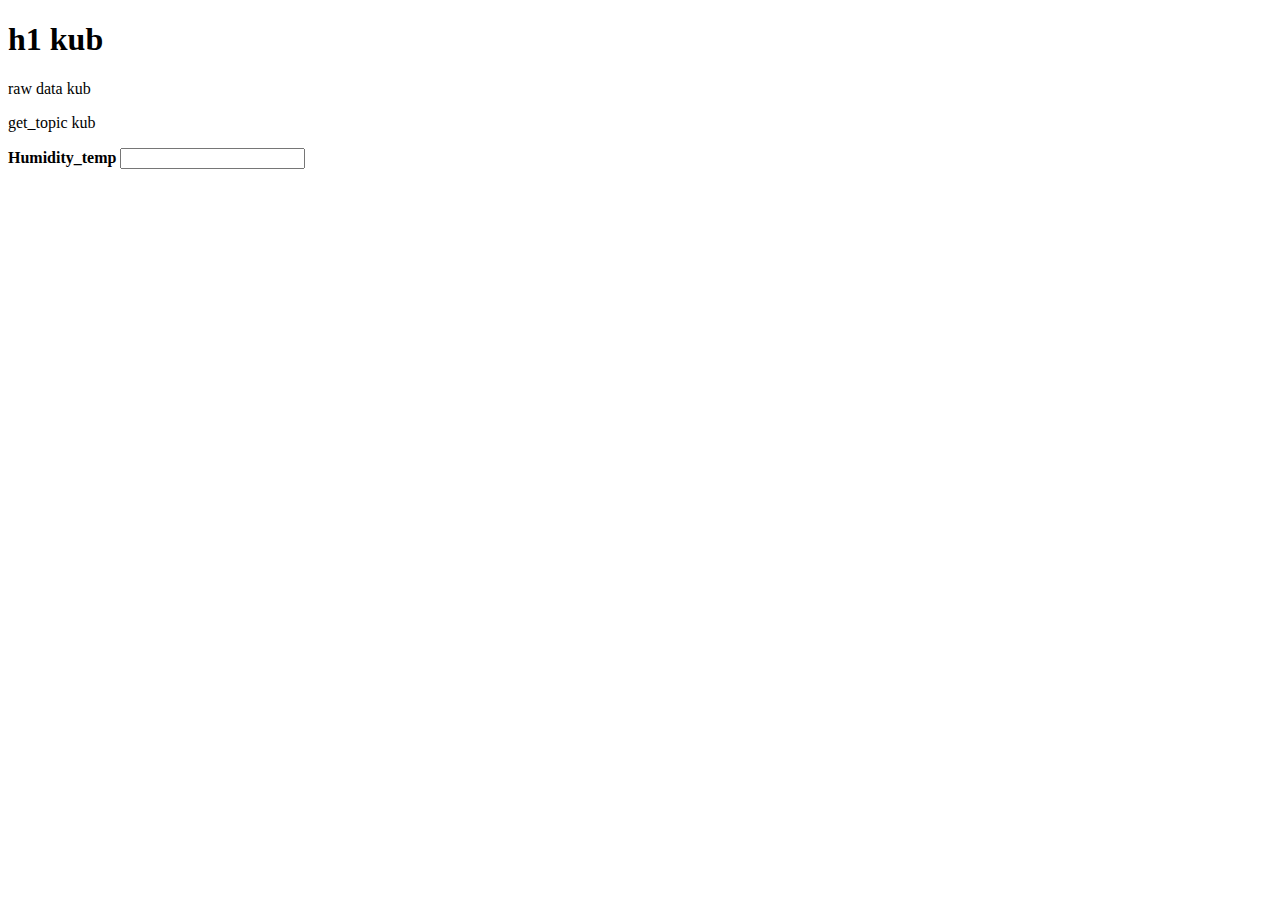
==== html/index.html @ 645f65f3 "Reformat the website file and add the time picker" ====
<!DOCTYPE html>
<html>
<head>
  <meta charset="utf-8" />
  <meta http-equiv="X-UA-Compatible" content="IE=edge">
  <title>Smart Kettle Control Panel</title>
  <meta name="viewport" content="width=device-width, initial-scale=1">
  <link rel="stylesheet" type="text/css" media="screen" href="css/wickedpicker.css"/>
  <link rel="stylesheet" type="text/css" media="screen" href="css/main.css"/>
  <script src="https://cdn.netpie.io/microgear.js"></script>
  <script src="js/jquery-3.3.1.min.js"></script>
  <script src="js/wickedpicker.min.js"></script>
  <script src="js/main.js"></script>
</head>
<body>
  <h1 id="connected_NETPIE">h1 kub</h1>
  <p id="raw_data">raw data kub</p>
  <p id="get_topic">get_topic kub</p>
  <strong id="Humidity_temp">Humidity_temp</strong>
  <input type="text" name="timepicker" class="timepicker"/>
</body>
</html>
---- html/css/wickedpicker.css ----
.wickedpicker {
  -webkit-user-select: none;
  -moz-user-select: none;
  -ms-user-select: none;
  user-select: none;
  box-shadow: 0 0 0 1px rgba(14, 41, 57, 0.12), 0 2px 5px rgba(14, 41, 57, 0.44), inset 0 -1px 2px rgba(14, 41, 57, 0.15);
  background: #fefefe;
  margin: 0 auto;
  border-radius: 0.1px;
  width: 270px;
  height: 130px;
  font-size: 14px;
  display: none; }
  .wickedpicker__title {
    background-image: -webkit-linear-gradient(top, #ffffff 0%, #f2f2f2 100%);
    background-image: linear-gradient(to bottom, #ffffff 0%, #f2f2f2 100%);
    position: relative;
    background: #f2f2f2;
    margin: 0 auto;
    border-bottom: 1px solid #e5e5e5;
    padding: 12px 11px 10px 15px;
    color: #4C4C4C;
    font-size: inherit; }
  .wickedpicker__close {
    -webkit-transform: translateY(-25%);
    -moz-transform: translateY(-25%);
    -ms-transform: translateY(-25%);
    -o-transform: translateY(-25%);
    transform: translateY(-25%);
    position: absolute;
    top: 25%;
    right: 10px;
    color: #34495e;
    cursor: pointer; }
    .wickedpicker__close:before {
      content: '\00d7'; }
  .wickedpicker__controls {
    padding: 10px 0;
    line-height: normal;
    margin: 0; }
    .wickedpicker__controls__control, .wickedpicker__controls__control--separator {
      vertical-align: middle;
      display: inline-block;
      font-size: inherit;
      margin: 0 auto;
      width: 35px;
      letter-spacing: 1.3px; }
      .wickedpicker__controls__control-up, .wickedpicker__controls__control-down {
        color: #34495e;
        position: relative;
        display: block;
        margin: 3px auto;
        font-size: 18px;
        cursor: pointer; }
      .wickedpicker__controls__control-up:before {
        content: '\e800'; }
      .wickedpicker__controls__control-down:after {
        content: '\e801'; }
      .wickedpicker__controls__control--separator {
        width: 5px; }

.text-center, .wickedpicker__title, .wickedpicker__controls, .wickedpicker__controls__control, .wickedpicker__controls__control--separator, .wickedpicker__controls__control-up, .wickedpicker__controls__control-down {
  text-align: center; }

.hover-state {
  color: #3498db; }

@font-face {
  font-family: 'fontello';
  src: url("../fonts/fontello.eot?52602240");
  src: url("../fonts/fontello.eot?52602240#iefix") format("embedded-opentype"), url("../fonts/fontello.woff?52602240") format("woff"), url("../fonts/fontello.ttf?52602240") format("truetype"), url("../fonts/fontello.svg?52602240#fontello") format("svg");
  font-weight: normal;
  font-style: normal; }

.fontello:before, .wickedpicker__controls__control-up:before, .fontello-after:after, .wickedpicker__controls__control-down:after {
  font-family: 'fontello';
  font-style: normal;
  font-weight: normal;
  speak: none;
  display: inline-block;
  text-decoration: inherit;
  width: 1em;
  margin-right: .2em;
  text-align: center;
  font-variant: normal;
  text-transform: none;
  line-height: 1em;
  margin-left: .2em;
  -webkit-font-smoothing: antialiased;
  -moz-osx-font-smoothing: grayscale; }
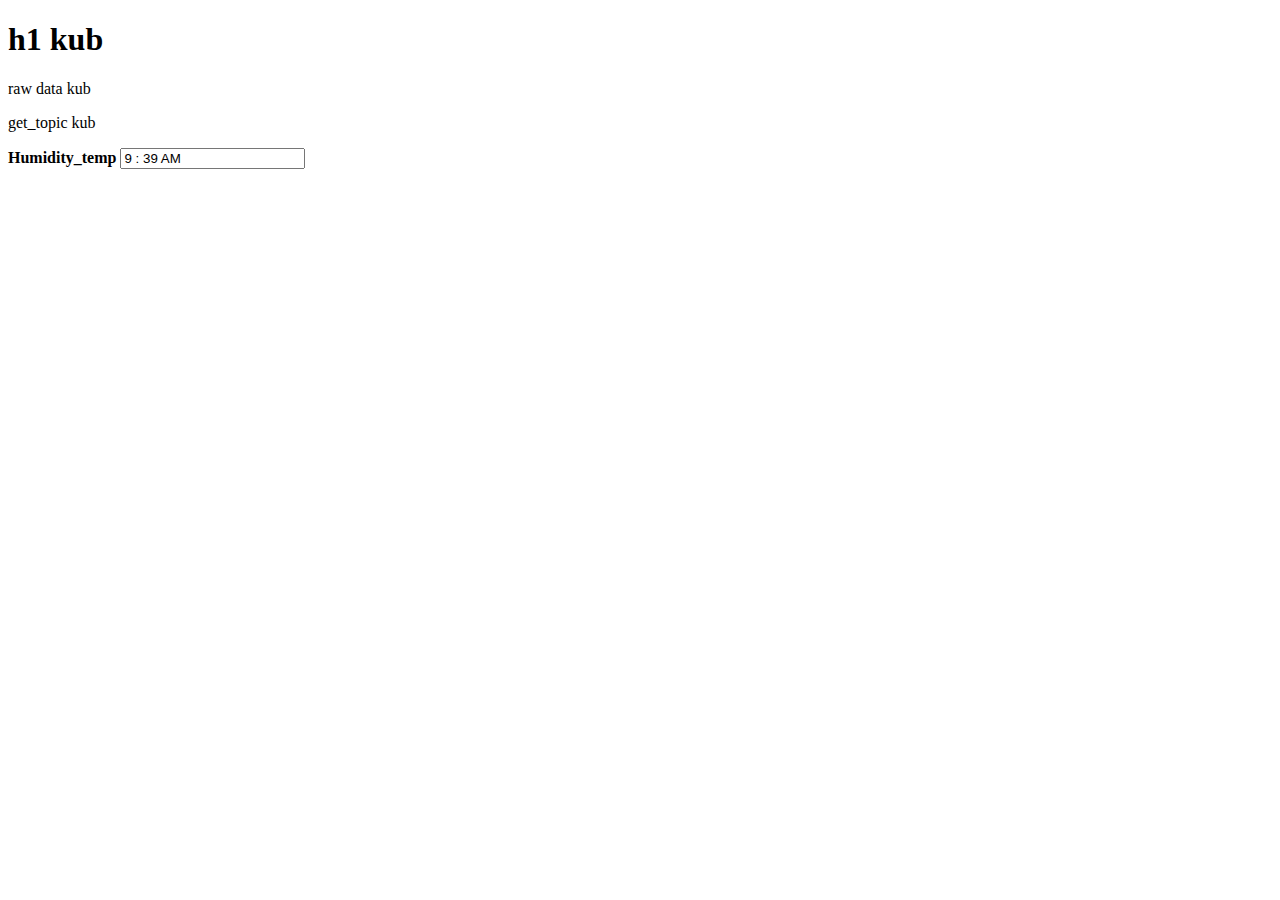
==== commit d9371e91: "Use local copy of Netpie API instead" ====
--- a/html/index.html
+++ b/html/index.html
@@ -7,7 +7,7 @@
   <meta name="viewport" content="width=device-width, initial-scale=1">
   <link rel="stylesheet" type="text/css" media="screen" href="css/wickedpicker.css"/>
   <link rel="stylesheet" type="text/css" media="screen" href="css/main.css"/>
-  <script src="https://cdn.netpie.io/microgear.js"></script>
+  <script src="js/microgear.min.js"></script>
   <script src="js/jquery-3.3.1.min.js"></script>
   <script src="js/wickedpicker.min.js"></script>
   <script src="js/main.js"></script>
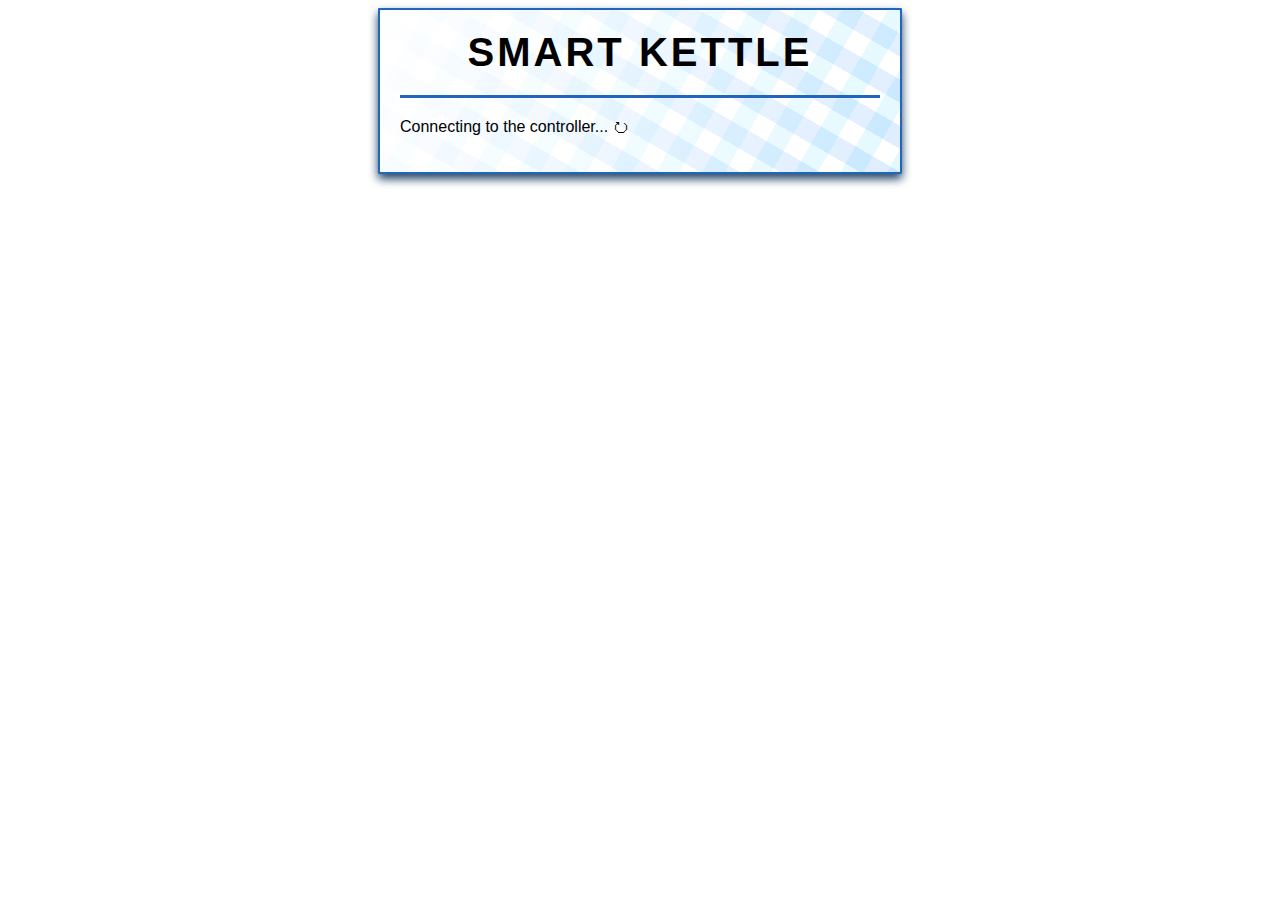
==== commit 3e611d71: "Finish the UI (no functionality yet)" ====
--- a/html/index.html
+++ b/html/index.html
@@ -13,10 +13,42 @@
   <script src="js/main.js"></script>
 </head>
 <body>
-  <h1 id="connected_NETPIE">h1 kub</h1>
-  <p id="raw_data">raw data kub</p>
-  <p id="get_topic">get_topic kub</p>
-  <strong id="Humidity_temp">Humidity_temp</strong>
-  <input type="text" name="timepicker" class="timepicker"/>
+  <div class="window">
+    <h1 class="title">SMART KETTLE</h1>
+    <div id="connectmsg">
+      <p>
+        Connecting to the controller...
+        <span class="loadingspinner"></span>
+      </p>
+    </div>
+    <div id="controlpanel">
+      <div class="schedule">
+        <button id="btnon">Turn On Kettle</button>
+        <button id="btnoff">Turn Off Kettle</button>
+        <div>
+          <input type="checkbox" name="chkauto" id="chkauto">
+          <label for="chkauto">Schedule Turn On</label>
+        </div>
+        <div class="field">
+          <label for="timepicker">Time</label>
+          <input type="text" name="timepicker" id="timepicker">
+        </div>
+        <div class="field">
+          <label for="duration">Duration</label>
+          <input type="text" name="duration" id="duration" maxlength="3" required>
+          minutes
+        </div>
+      </div>
+      <div class="water">
+        <div id="watergfx">
+          <div></div>
+        </div>
+        <div>
+          <strong>Water Amount: </strong> 
+          <span id="wateramt">0%</span>
+        </div>
+      </div>
+    </div>
+  </div>
 </body>
 </html>--- a/html/css/wickedpicker.css
+++ b/html/css/wickedpicker.css
@@ -7,8 +7,8 @@
   background: #fefefe;
   margin: 0 auto;
   border-radius: 0.1px;
-  width: 270px;
-  height: 130px;
+  width: 200px;
+  height: 127px;
   font-size: 14px;
   display: none; }
   .wickedpicker__title {
@@ -19,7 +19,7 @@
     margin: 0 auto;
     border-bottom: 1px solid #e5e5e5;
     padding: 12px 11px 10px 15px;
-    color: #4C4C4C;
+    color: #4c4c4c;
     font-size: inherit; }
   .wickedpicker__close {
     -webkit-transform: translateY(-25%);
@@ -33,7 +33,7 @@
     color: #34495e;
     cursor: pointer; }
     .wickedpicker__close:before {
-      content: '\00d7'; }
+      content: '\2716'; }
   .wickedpicker__controls {
     padding: 10px 0;
     line-height: normal;
@@ -49,13 +49,12 @@
         color: #34495e;
         position: relative;
         display: block;
-        margin: 3px auto;
         font-size: 18px;
         cursor: pointer; }
       .wickedpicker__controls__control-up:before {
-        content: '\e800'; }
+        content: '\2b9d'; }
       .wickedpicker__controls__control-down:after {
-        content: '\e801'; }
+        content: '\2b9f'; }
       .wickedpicker__controls__control--separator {
         width: 5px; }
 
@@ -65,17 +64,7 @@
 .hover-state {
   color: #3498db; }
 
-@font-face {
-  font-family: 'fontello';
-  src: url("../fonts/fontello.eot?52602240");
-  src: url("../fonts/fontello.eot?52602240#iefix") format("embedded-opentype"), url("../fonts/fontello.woff?52602240") format("woff"), url("../fonts/fontello.ttf?52602240") format("truetype"), url("../fonts/fontello.svg?52602240#fontello") format("svg");
-  font-weight: normal;
-  font-style: normal; }
-
-.fontello:before, .wickedpicker__controls__control-up:before, .fontello-after:after, .wickedpicker__controls__control-down:after {
-  font-family: 'fontello';
-  font-style: normal;
-  font-weight: normal;
+.wickedpicker__controls__control-up:before, .fontello-after:after, .wickedpicker__controls__control-down:after {
   speak: none;
   display: inline-block;
   text-decoration: inherit;
--- a/html/css/main.css
+++ b/html/css/main.css
@@ -0,0 +1,113 @@
+body {
+  font-family: -apple-system, BlinkMacSystemFont, 'Segoe UI', Roboto, Oxygen, Ubuntu, Cantarell, 'Open Sans', 'Helvetica Neue', sans-serif
+}
+
+.window {
+  width: 480px;
+  margin: auto;
+  padding: 20px;
+  border: 2px solid #26b;
+  border-radius: 1px;
+  box-shadow: 0px 5px 10px #246;
+  background: linear-gradient(2rad, white, transparent),
+    repeating-linear-gradient(30deg, rgba(32, 135, 255, 0.15) 0px 20px, transparent 20px 40px),
+    repeating-linear-gradient(120deg, rgba(69, 214, 255, 0.15) 0px 20px, transparent 20px 40px);
+}
+
+.title {
+  font-size: 40px;
+  letter-spacing: 3px;
+  text-align: center;
+  margin: 0 0 20px 0;
+  padding: 0 0 20px 0;
+  border-bottom: 3px solid #26b;
+}
+
+button {
+  border: 2px solid rgba(0,0,0,0.3);
+  border-radius: 2px;
+  height: 40px;
+  color: white;
+  font-weight: bold;
+}
+
+#btnoff {
+  background-color: #f5ad33;
+}
+
+#btnoff:active {
+  background-color: #9d6b17;
+}
+
+#btnon {
+  background-color: #5bb339;
+  margin-right: 15px;
+}
+
+#btnon:active {
+  background-color: #3c8520;
+}
+
+.schedule {
+  display: inline-block;
+  margin-bottom: 10px;
+}
+
+.schedule div {
+  margin: 20px 0;
+}
+
+.water {
+  width: 200px;
+  text-align: center;
+  float: right;
+  position: relative;
+}
+
+#watergfx {
+  width: 100px;
+  height: 160px;
+  border: 3px solid #26b;
+  border-radius: 0 20px 4px 4px;
+  margin: auto;
+  margin-bottom: 10px;
+  position: relative;
+  overflow: hidden;
+}
+
+#watergfx div {
+  position: absolute;
+  bottom: 0px;
+  background: linear-gradient(rgba(125, 203, 255, 0.6), #4678e1);
+  width: 100%;
+  transition: height 1s ease;
+  height: 0%;
+}
+
+.field label {
+  display: inline-block;
+  width: 70px;
+  font-weight: bold;
+}
+
+.field input {
+  border: 1px solid #26b;
+  border-radius: 2px;
+  width: 40px;
+  height: 18px;
+  padding: 0 4px;
+}
+
+@keyframes spin {
+  from { transform: rotate(0deg); }
+  to { transform: rotate(360deg); }
+}
+
+.loadingspinner {
+  display: inline-block;
+  animation: 0.5s linear infinite running spin;
+}
+
+.loadingspinner:after {
+  content: '\2b6e';
+}
